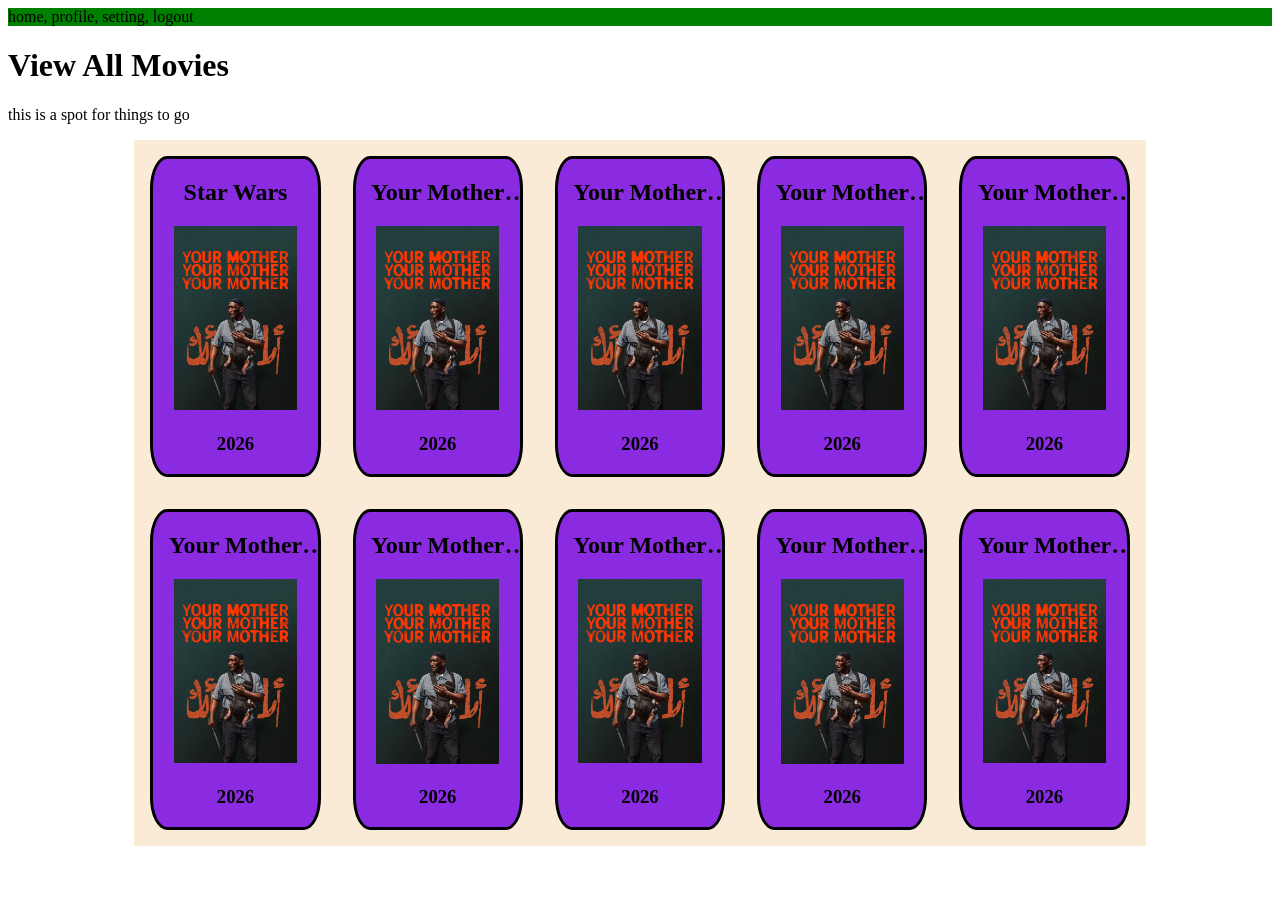
==== movies.html @ f61bd286 "Movies grid mockup" ====
<!doctype html>
<html lang="en">
  <head>
    <meta charset="UTF-8" />
    <meta name="viewport" content="width=device-width, initial-scale=1.0" />
    <title>Movies</title>
    <link rel="stylesheet" href="style.css" />
  </head>
  <body>
    <!-- todo: header -->
    <div id="header">home, profile, setting, logout</div>
    <h1>View All Movies</h1>
    <p>this is a spot for things to go</p>

    <div class="container">
      <!-- <div class="movie-card">
        <h2>Title</h2>
        <h3>Author</h3>
        <h3>Page Count</h3>
        <button>Completed</button>
      </div> -->
      <div class="movie-card">
        <h2 class="title">Star Wars </h2>
        <img src="static/sample_movie_poster.jpg" alt="movie poster" class='movie-poster' />
        <h3 class="year">2026</h3>
      </div>
      <div class="movie-card">
        <h2 class="title">Your Mother Your Mother Your Mother</h2>
        <img src="static/sample_movie_poster.jpg" alt="movie poster" class='movie-poster' />
        <h3 class="year">2026</h3>
      </div>
      <div class="movie-card">
        <h2 class="title">Your Mother Your Mother Your Mother</h2>
        <img src="static/sample_movie_poster.jpg" alt="movie poster" class='movie-poster' />
        <h3 class="year">2026</h3>
      </div>
      <div class="movie-card">
        <h2 class="title">Your Mother Your Mother Your Mother</h2>
        <img src="static/sample_movie_poster.jpg" alt="movie poster" class='movie-poster' />
        <h3 class="year">2026</h3>
      </div>
      <div class="movie-card">
        <h2 class="title">Your Mother Your Mother Your Mother</h2>
        <img src="static/sample_movie_poster.jpg" alt="movie poster" class='movie-poster' />
        <h3 class="year">2026</h3>
      </div>
      <div class="movie-card">
        <h2 class="title">Your Mother Your Mother Your Mother</h2>
        <img src="static/sample_movie_poster.jpg" alt="movie poster" class='movie-poster' />
        <h3 class="year">2026</h3>
      </div>
      <div class="movie-card">
        <h2 class="title">Your Mother Your Mother Your Mother</h2>
        <img src="static/sample_movie_poster.jpg" alt="movie poster" class='movie-poster' />
        <h3 class="year">2026</h3>
      </div>
      <div class="movie-card">
        <h2 class="title">Your Mother Your Mother Your Mother</h2>
        <img src="static/sample_movie_poster.jpg" alt="movie poster" class='movie-poster' />
        <h3 class="year">2026</h3>
      </div>
      <div class="movie-card">
        <h2 class="title">Your Mother Your Mother Your Mother</h2>
        <img src="static/sample_movie_poster.jpg" alt="movie poster" class='movie-poster' />
        <h3 class="year">2026</h3>
      </div>
      <div class="movie-card">
        <h2 class="title">Your Mother Your Mother Your Mother</h2>
        <img src="static/sample_movie_poster.jpg" alt="movie poster" class='movie-poster' />
        <h3 class="year">2026</h3>
      </div>
    </div>
  </body>
</html>
---- style.css ----
body {
  /* background-color: aqua; */
}

.title {
    display: -webkit-box;
    -webkit-box-orient: vertical;
    -webkit-line-clamp: 1;
    line-clamp: 1;
    overflow: hidden;
}

.movie-poster{
  width: 75%;
}

/* contrasting just to view blocks */
#header {
  background-color: green;
}

.movie-card {
  background-color: blueviolet;
  text-align: center;
  border-radius: 10%;
  border: 3px solid black;
  margin: 1em;
}

.container {
  background-color: antiquewhite;
  margin: auto 10% auto 10%;
  display: grid;
  grid-template-columns: repeat(5, minmax(150px, 1fr));
  grid-template-rows: minmax(200px, 1fr);
}
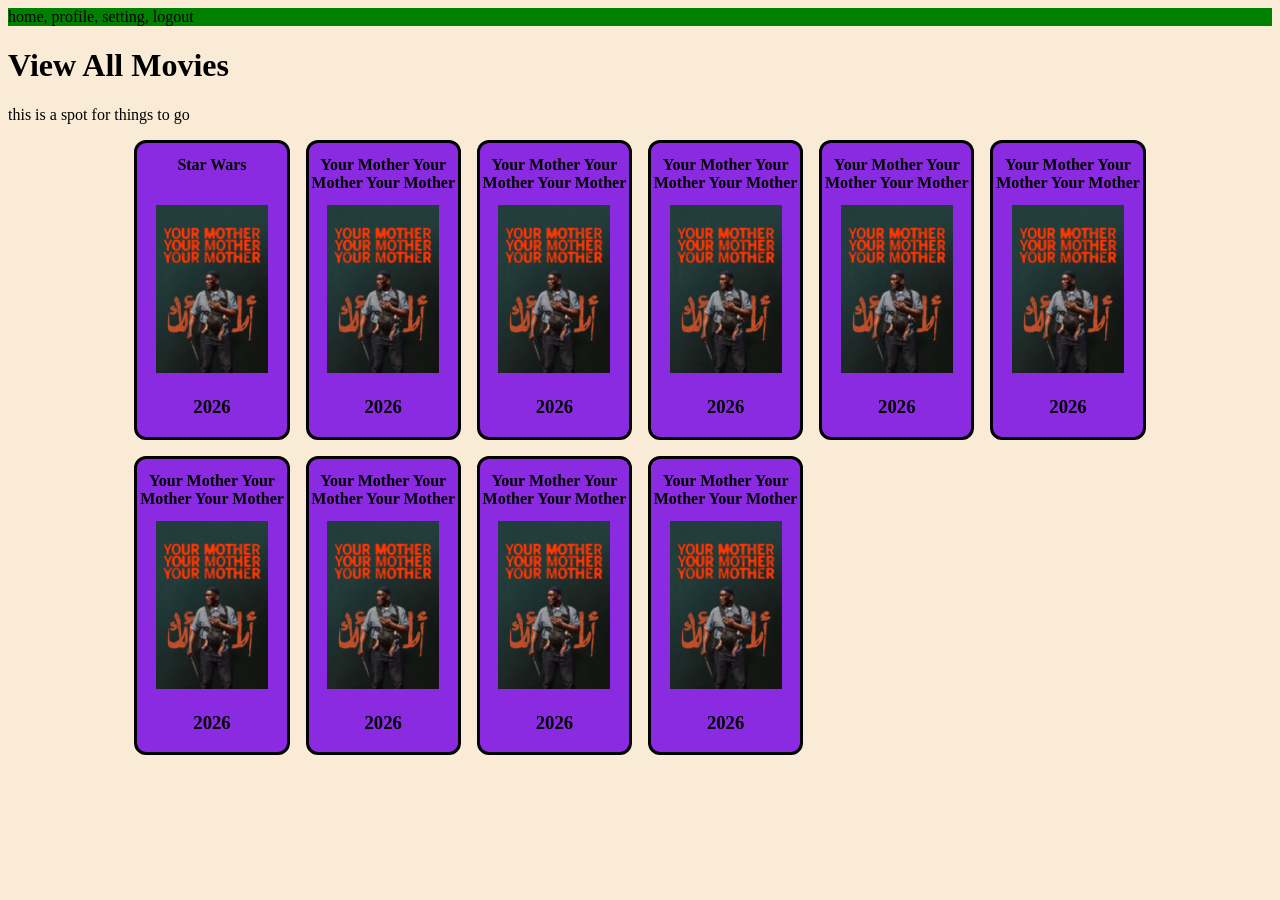
==== commit 22b9505d: "make divs clickable(ai-assisted)" ====
--- a/movies.html
+++ b/movies.html
@@ -20,54 +20,74 @@
         <button>Completed</button>
       </div> -->
       <div class="movie-card">
-        <h2 class="title">Star Wars </h2>
-        <img src="static/sample_movie_poster.jpg" alt="movie poster" class='movie-poster' />
-        <h3 class="year">2026</h3>
+        <a href="http://google.com" class="card-link">
+          <h2 class="title">Star Wars </h2>
+          <img src="static/sample_movie_poster.jpg" alt="movie poster" class='movie-poster' />
+          <h3 class="year">2026</h3>
+        </a>
       </div>
       <div class="movie-card">
-        <h2 class="title">Your Mother Your Mother Your Mother</h2>
-        <img src="static/sample_movie_poster.jpg" alt="movie poster" class='movie-poster' />
-        <h3 class="year">2026</h3>
+        <a href="#" class="card-link">
+          <h2 class="title">Your Mother Your Mother Your Mother</h2>
+          <img src="static/sample_movie_poster.jpg" alt="movie poster" class='movie-poster' />
+          <h3 class="year">2026</h3>
+        </a>
       </div>
       <div class="movie-card">
-        <h2 class="title">Your Mother Your Mother Your Mother</h2>
-        <img src="static/sample_movie_poster.jpg" alt="movie poster" class='movie-poster' />
-        <h3 class="year">2026</h3>
+        <a href="#" class="card-link">
+          <h2 class="title">Your Mother Your Mother Your Mother</h2>
+          <img src="static/sample_movie_poster.jpg" alt="movie poster" class='movie-poster' />
+          <h3 class="year">2026</h3>
+        </a>
       </div>
       <div class="movie-card">
-        <h2 class="title">Your Mother Your Mother Your Mother</h2>
-        <img src="static/sample_movie_poster.jpg" alt="movie poster" class='movie-poster' />
-        <h3 class="year">2026</h3>
+        <a href="#" class="card-link">
+          <h2 class="title">Your Mother Your Mother Your Mother</h2>
+          <img src="static/sample_movie_poster.jpg" alt="movie poster" class='movie-poster' />
+          <h3 class="year">2026</h3>
+        </a>
       </div>
       <div class="movie-card">
-        <h2 class="title">Your Mother Your Mother Your Mother</h2>
-        <img src="static/sample_movie_poster.jpg" alt="movie poster" class='movie-poster' />
-        <h3 class="year">2026</h3>
+        <a href="#" class="card-link">
+          <h2 class="title">Your Mother Your Mother Your Mother</h2>
+          <img src="static/sample_movie_poster.jpg" alt="movie poster" class='movie-poster' />
+          <h3 class="year">2026</h3>
+        </a>
       </div>
       <div class="movie-card">
-        <h2 class="title">Your Mother Your Mother Your Mother</h2>
-        <img src="static/sample_movie_poster.jpg" alt="movie poster" class='movie-poster' />
-        <h3 class="year">2026</h3>
+        <a href="#" class="card-link">
+          <h2 class="title">Your Mother Your Mother Your Mother</h2>
+          <img src="static/sample_movie_poster.jpg" alt="movie poster" class='movie-poster' />
+          <h3 class="year">2026</h3>
+        </a>
       </div>
       <div class="movie-card">
-        <h2 class="title">Your Mother Your Mother Your Mother</h2>
-        <img src="static/sample_movie_poster.jpg" alt="movie poster" class='movie-poster' />
-        <h3 class="year">2026</h3>
+        <a href="#" class="card-link">
+          <h2 class="title">Your Mother Your Mother Your Mother</h2>
+          <img src="static/sample_movie_poster.jpg" alt="movie poster" class='movie-poster' />
+          <h3 class="year">2026</h3>
+        </a>
       </div>
       <div class="movie-card">
-        <h2 class="title">Your Mother Your Mother Your Mother</h2>
-        <img src="static/sample_movie_poster.jpg" alt="movie poster" class='movie-poster' />
-        <h3 class="year">2026</h3>
+        <a href="#" class="card-link">
+          <h2 class="title">Your Mother Your Mother Your Mother</h2>
+          <img src="static/sample_movie_poster.jpg" alt="movie poster" class='movie-poster' />
+          <h3 class="year">2026</h3>
+        </a>
       </div>
       <div class="movie-card">
-        <h2 class="title">Your Mother Your Mother Your Mother</h2>
-        <img src="static/sample_movie_poster.jpg" alt="movie poster" class='movie-poster' />
-        <h3 class="year">2026</h3>
+        <a href="#" class="card-link">
+          <h2 class="title">Your Mother Your Mother Your Mother</h2>
+          <img src="static/sample_movie_poster.jpg" alt="movie poster" class='movie-poster' />
+          <h3 class="year">2026</h3>
+        </a>
       </div>
       <div class="movie-card">
-        <h2 class="title">Your Mother Your Mother Your Mother</h2>
-        <img src="static/sample_movie_poster.jpg" alt="movie poster" class='movie-poster' />
-        <h3 class="year">2026</h3>
+        <a href="#" class="card-link">
+          <h2 class="title">Your Mother Your Mother Your Mother</h2>
+          <img src="static/sample_movie_poster.jpg" alt="movie poster" class='movie-poster' />
+          <h3 class="year">2026</h3>
+        </a>
       </div>
     </div>
   </body>
--- a/style.css
+++ b/style.css
@@ -1,13 +1,15 @@
 body {
-  /* background-color: aqua; */
+  background-color: antiquewhite;
 }
 
 .title {
     display: -webkit-box;
     -webkit-box-orient: vertical;
-    -webkit-line-clamp: 1;
-    line-clamp: 1;
+    -webkit-line-clamp: 2;
+    line-clamp: 2;
     overflow: hidden;
+    font-size: 1rem;
+    min-height: 2lh;
 }
 
 .movie-poster{
@@ -22,15 +24,20 @@
 .movie-card {
   background-color: blueviolet;
   text-align: center;
-  border-radius: 10%;
+  border-radius: 12px;
   border: 3px solid black;
-  margin: 1em;
+}
+
+.card-link {
+  display: block;
+  height: 100%;
+  color: inherit;
+  text-decoration: none;
 }
 
 .container {
-  background-color: antiquewhite;
   margin: auto 10% auto 10%;
   display: grid;
-  grid-template-columns: repeat(5, minmax(150px, 1fr));
-  grid-template-rows: minmax(200px, 1fr);
+  grid-template-columns: repeat(auto-fill, minmax(150px, 1fr));
+  gap: 1em;
 }
